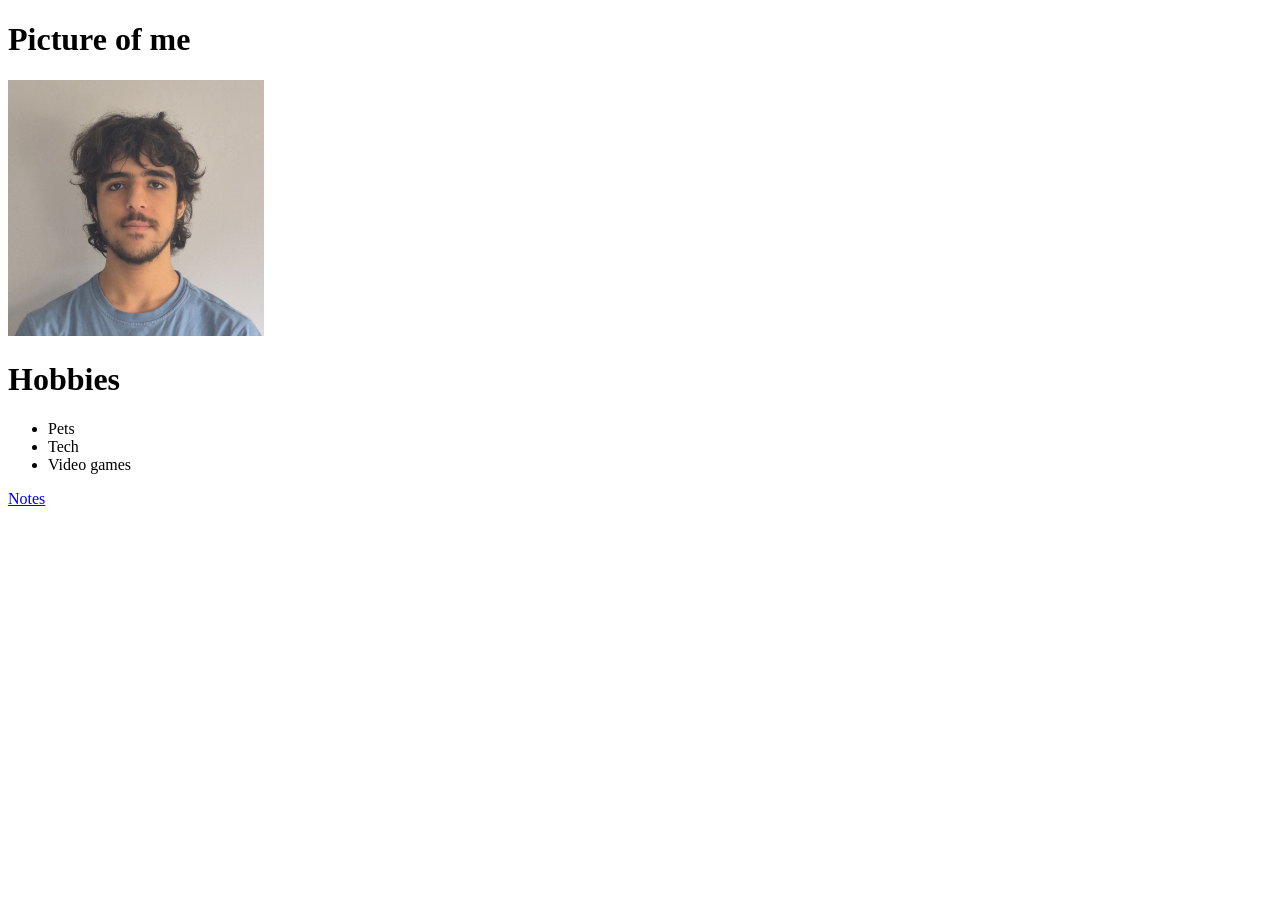
==== simple-html-website/index.html @ 32967635 "Week 4 HTML assignment" ====
<!DOCTYPE html>
<html lang="en">
<head>
    <meta charset="UTF-8">
    <meta name="viewport" content="width=device-width, initial-scale=1.0">
    <title>Simple HTML Website</title>
</head>
<body>
    <div>
        <h1>Picture of me</h1>
        <img src="images/adam.jpg" alt="A photo of me that I took for my u-pass." width="256" height="256">
    </div>
    <div>
        <h1>Hobbies</h1>
        <ul>
            <li>Pets</li>
            <li>Tech</li>
            <li>Video games</li>
        </ul>
    </div>
    <div>
        <a href="notes.html">Notes</a>
    </div>
</body>
</html>
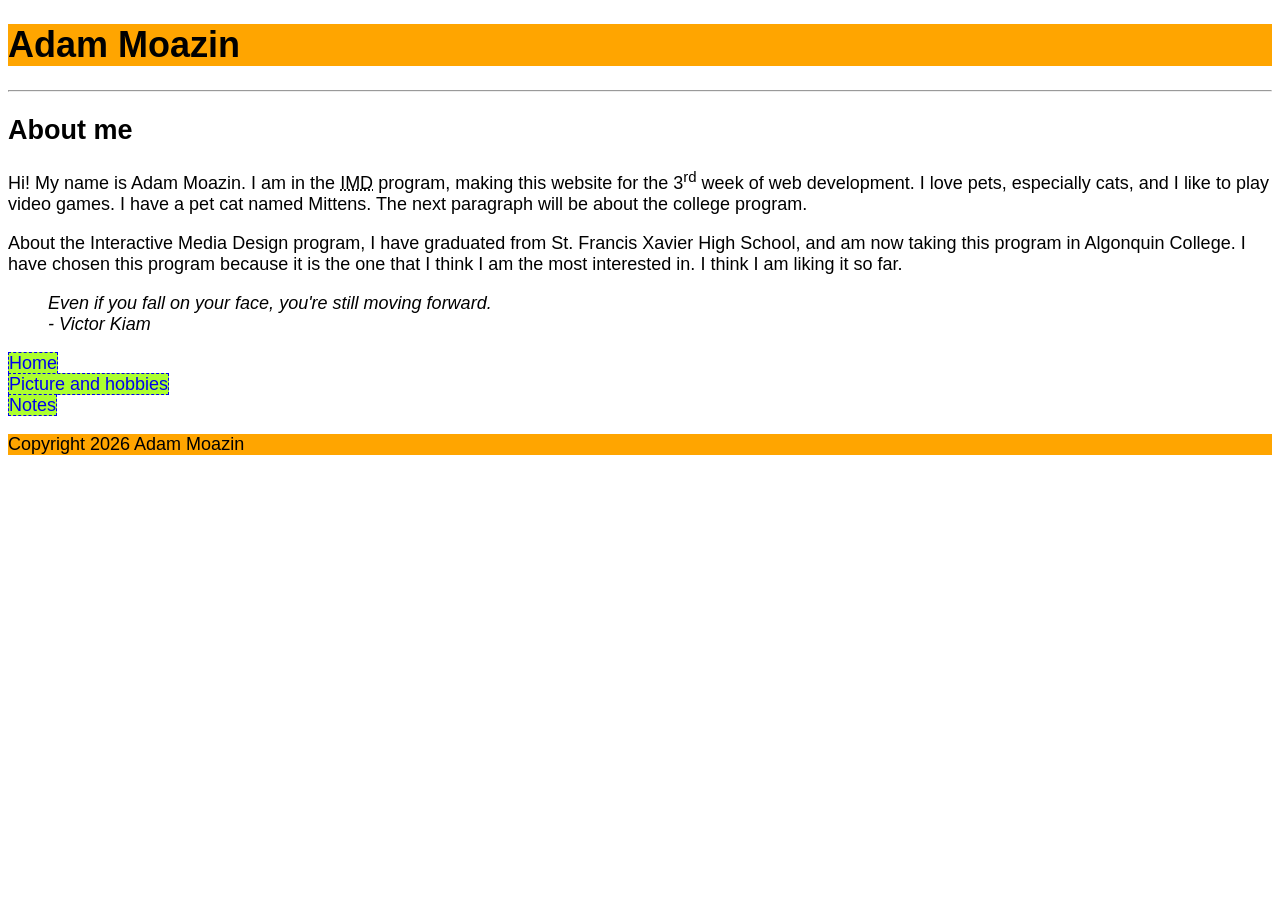
==== commit ea9694c4: "finished css thingy, merged both sites, and other stuff" ====
--- a/simple-html-website/index.html
+++ b/simple-html-website/index.html
@@ -3,23 +3,33 @@
 <head>
     <meta charset="UTF-8">
     <meta name="viewport" content="width=device-width, initial-scale=1.0">
-    <title>Simple HTML Website</title>
+    <title>HTML Assignment</title>
+    <link rel="stylesheet" href="css/main.css">
 </head>
 <body>
-    <div>
-        <h1>Picture of me</h1>
-        <img src="images/adam.jpg" alt="A photo of me that I took for my u-pass." width="256" height="256">
-    </div>
-    <div>
-        <h1>Hobbies</h1>
-        <ul>
-            <li>Pets</li>
-            <li>Tech</li>
-            <li>Video games</li>
-        </ul>
-    </div>
-    <div>
+    <header>
+        <h1 class="site-title">Adam Moazin</h1>
+    </header>
+    <hr>
+    <article>
+    <h2>About me</h2>
+    <p>Hi! My name is Adam Moazin. I am in the <abbr title="Interactive Media Design">IMD</abbr> program, making this website for the 3<sup>rd</sup> week of web development. I love pets, especially cats, and I like to play video games. I have a pet cat named Mittens. The next paragraph will be about the college program.</p>
+    <p>About the Interactive Media Design program, I have graduated from St. Francis Xavier High School, and am now taking this program in Algonquin College. I have chosen this program because it is the one that I think I am the most interested in. I think I am liking it so far.</p>
+    </article>
+
+    <blockquote>
+        <em>Even if you fall on your face, you're still moving forward.</em><br>
+        <cite>- Victor Kiam</cite>
+    </blockquote>
+    <nav>
+        <a href="index.html">Home</a>
+        <br>
+        <a href="picture-hobbies.html">Picture and hobbies</a>
+        <br>
         <a href="notes.html">Notes</a>
-    </div>
+    </nav>
+    <footer>
+        <p>Copyright 2026 Adam Moazin</p>
+    </footer>
 </body>
 </html>
--- a/simple-html-website/css/main.css
+++ b/simple-html-website/css/main.css
@@ -0,0 +1,30 @@
+body {
+    font-size: 18px;
+    font-family:Arial, Helvetica, sans-serif
+}
+header, footer {
+    background-color:orange;
+    font-size: 18px;
+}
+#my-image {
+    box-shadow: 0px 2px 1px black;
+}
+li {
+	list-style-type: square;
+}
+li:nth-child(odd) {
+    background-color: lightgray;
+}
+a:link, a:visited {
+    text-decoration:none;
+    border-style:dashed;
+    border-width: 1px;
+    background-color: greenyellow;
+}
+a:hover {
+    background-color: lime;
+}
+
+a:active {
+    background-color: green;
+}
